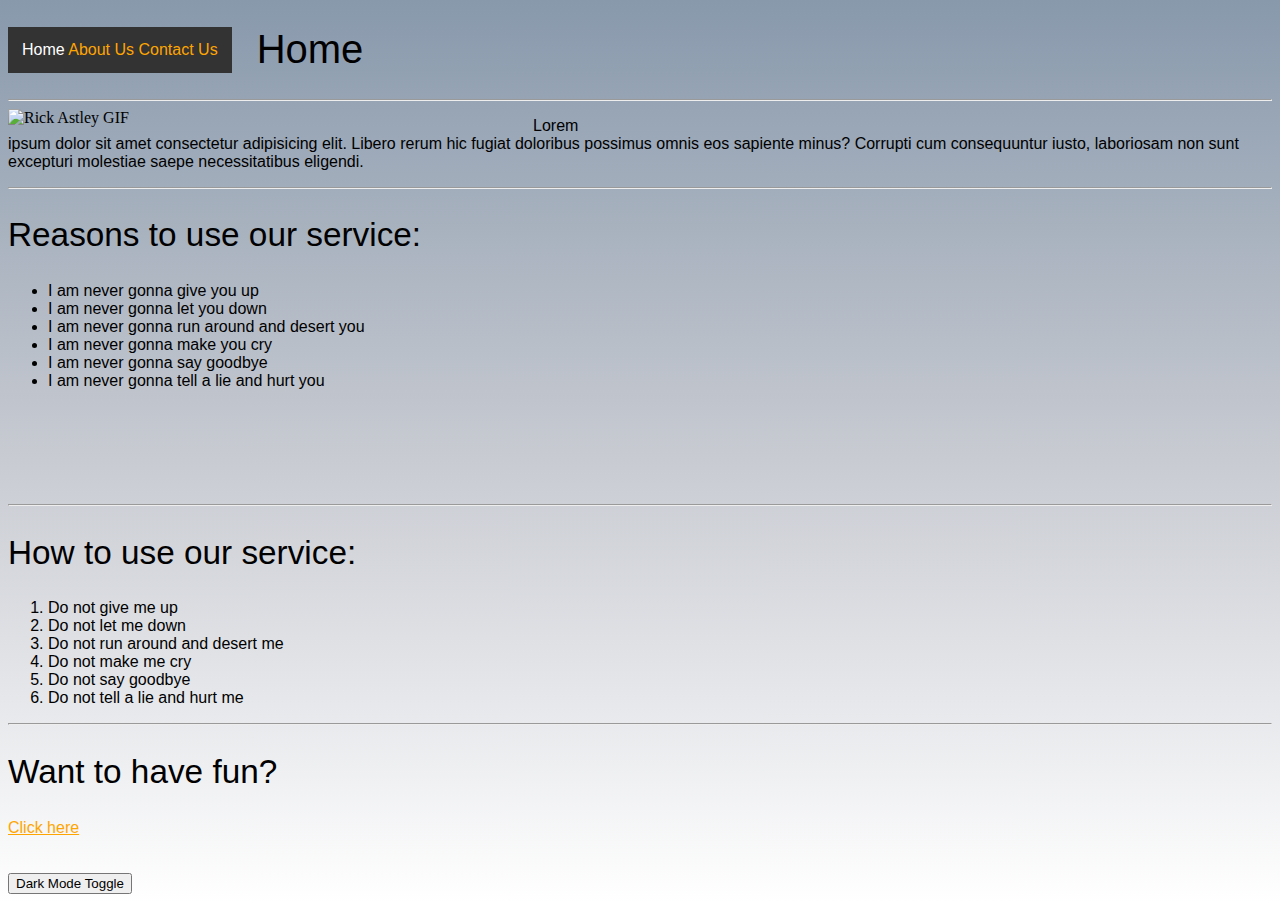
==== index.html @ 342908dd "Add files via upload" ====
<!DOCTYPE html>
<html lang="en">

<head>
    <meta charset="UTF-8">
    <meta http-equiv="X-UA-Compatible" content="IE=edge">
    <meta name="viewport" content="width=device-width, initial-scale=1.0">
    <title>Home - My Website</title>
    <link rel="stylesheet" href="css/style.css">
    <link rel="icon" type="image/x-icon" href="img/Favicon.ico">
</head>

<body>
    <div id="navbar">
        Home
        <a class="link" href="about.html">About Us</a>
        <a class="link" href="contact.html">Contact Us</a>
    </div>
    <h1>Home</h1>
    <hr />
    <img alt="Rick Astley GIF"
        src="https://68.media.tumblr.com/0077d03c2806b7749b84968544290f65/tumblr_nm3a9vrHa41tv4cyio1_400.gif"
        width="500px">
    <p>Lorem
        <br />
        ipsum dolor sit amet consectetur adipisicing elit. Libero rerum hic fugiat doloribus possimus omnis eos sapiente
        minus? Corrupti cum consequuntur iusto, laboriosam non sunt excepturi molestiae saepe necessitatibus eligendi.
    </p>
    <hr />
    <h2>Reasons to use our service:</h2>
    <ul>
        <li>I am never gonna give you up</li>
        <li>I am never gonna let you down</li>
        <li>I am never gonna run around and desert you</li>
        <li>I am never gonna make you cry</li>
        <li>I am never gonna say goodbye</li>
        <li>I am never gonna tell a lie and hurt you</li>
    </ul>
    <br />
    <br />
    <br />
    <br />
    <br />
    <hr />
    <h2>How to use our service:</h2>
    <ol>
        <li>Do not give me up</li>
        <li>Do not let me down</li>
        <li>Do not run around and desert me</li>
        <li>Do not make me cry</li>
        <li>Do not say goodbye</li>
        <li>Do not tell a lie and hurt me</li>
    </ol>
    <hr />
    <h2>Want to have fun?</h2>
    <a href="https://youtu.be/dQw4w9WgXcQ" target="_blank">Click here</a>
    <br />
    <br />
    <br />
    <script src="js/main.js"></script>
    <button onclick="myFunction()">Dark Mode Toggle</button>
</body>

</html>
---- css/style.css ----
#navbar {
    overflow: hidden;
    background-color: #333;
    display: block;
    text-align: center;
    padding: 14px;
    text-decoration: none;
    color: white;
    float: left;
    margin-right: 25px;
}

body {
    background-image: linear-gradient(#8899ac, #c7cad1, white);
    color: black;
    background-repeat: no-repeat;
}

h1 {
    font: 30pt sans-serif;
}

p {
    font: 12pt sans-serif;
}

a {
    font: 12pt sans-serif;
}

#navbar {
    font: 12pt sans-serif;
    color: white;
}

h2 {
    font: 25pt sans-serif;
}

ul {
    font: 12pt sans-serif;
}

ol {
    font: 12pt sans-serif;
}

img {
    float: left;
    padding-right: 25px;
}

a:link {
    color: orange;
}

a:active {
    color: cyan;
}

a:hover {
    color: cyan;
}

p a:hover {
    color: cyan;
}

a:visited {
    color: greenyellow;
}

.dark-mode {
    background-color: #22303c;
    background-image: linear-gradient(black, #38352e, #22303c);
    color: white;
    background-repeat: no-repeat;
    background-image: stretch;
}

.link {
    text-decoration: none;
}

div a:hover {
    color: cyan;
}
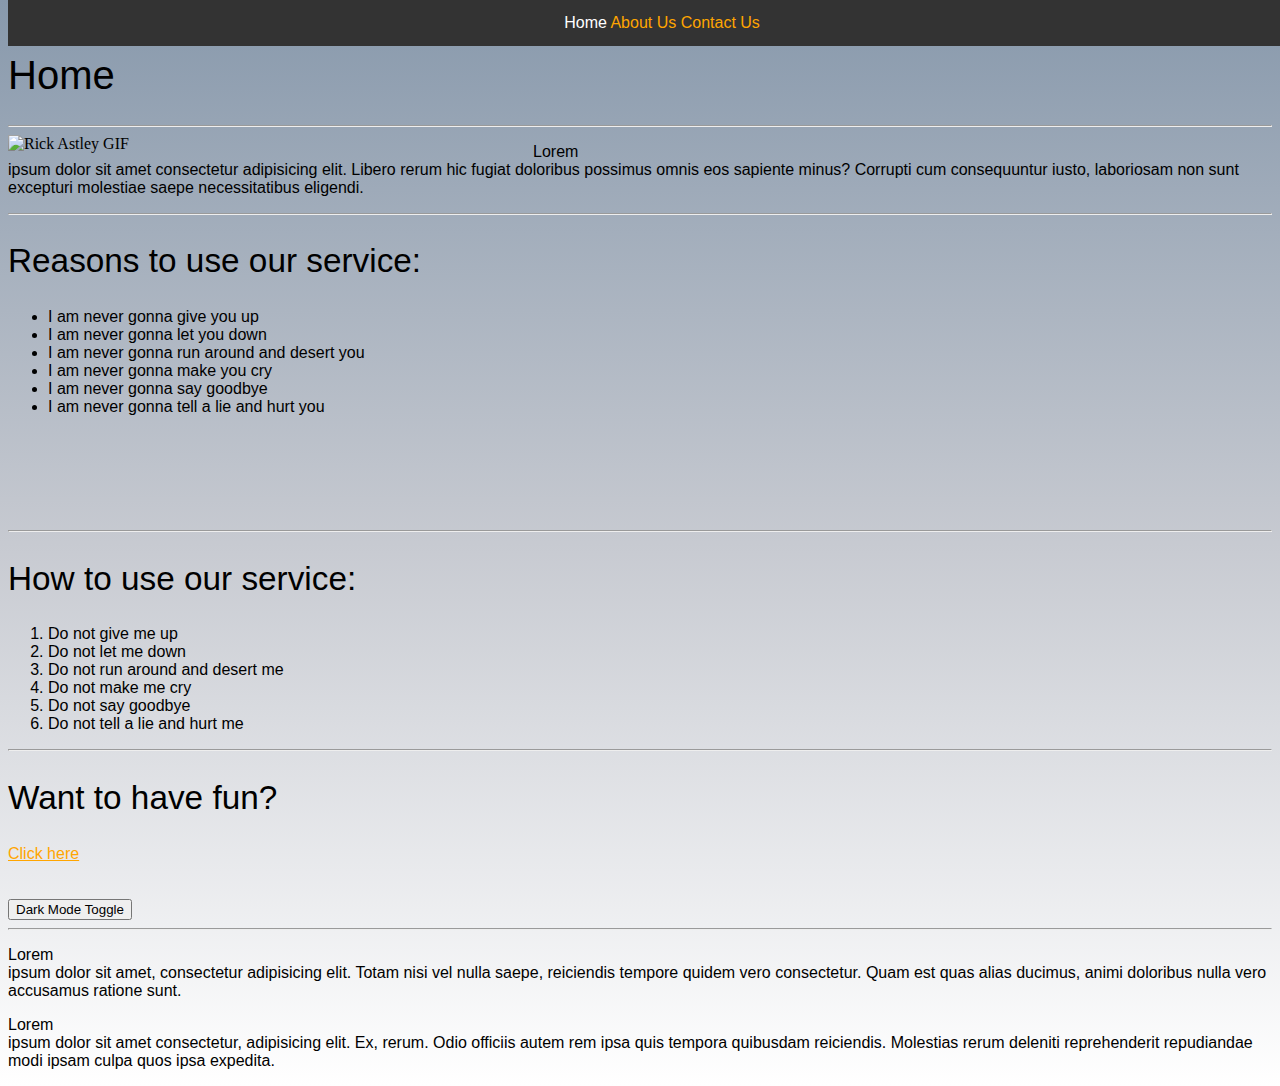
==== commit 2e3190bb: "UI Update" ====
--- a/index.html
+++ b/index.html
@@ -11,11 +11,12 @@
 </head>
 
 <body>
-    <div id="navbar">
-        Home
-        <a class="link" href="about.html">About Us</a>
-        <a class="link" href="contact.html">Contact Us</a>
+    <div id="navbar" class="sticky" class="content">
+            Home
+            <a class="link" href="about.html">About Us</a>
+            <a class="link" href="contact.html">Contact Us</a>
     </div>
+    <br />
     <h1>Home</h1>
     <hr />
     <img alt="Rick Astley GIF"
@@ -23,8 +24,10 @@
         width="500px">
     <p>Lorem
         <br />
-        ipsum dolor sit amet consectetur adipisicing elit. Libero rerum hic fugiat doloribus possimus omnis eos sapiente
-        minus? Corrupti cum consequuntur iusto, laboriosam non sunt excepturi molestiae saepe necessitatibus eligendi.
+        ipsum dolor sit amet consectetur adipisicing elit. Libero rerum hic fugiat doloribus possimus omnis eos
+        sapiente
+        minus? Corrupti cum consequuntur iusto, laboriosam non sunt excepturi molestiae saepe necessitatibus
+        eligendi.
     </p>
     <hr />
     <h2>Reasons to use our service:</h2>
@@ -59,6 +62,17 @@
     <br />
     <script src="js/main.js"></script>
     <button onclick="myFunction()">Dark Mode Toggle</button>
+    <hr />
+    <p>Lorem
+        <br />
+        ipsum dolor sit amet, consectetur adipisicing elit. Totam nisi vel nulla saepe, reiciendis tempore quidem vero
+        consectetur. Quam est quas alias ducimus, animi doloribus nulla vero accusamus ratione sunt.
+    </p>
+    <p>Lorem
+        <br />
+        ipsum dolor sit amet consectetur, adipisicing elit. Ex, rerum. Odio officiis autem rem ipsa quis tempora
+        quibusdam reiciendis. Molestias rerum deleniti reprehenderit repudiandae modi ipsam culpa quos ipsa expedita.
+    </p>
 </body>
 
 </html>--- a/css/style.css
+++ b/css/style.css
@@ -6,14 +6,28 @@
     padding: 14px;
     text-decoration: none;
     color: white;
-    float: left;
     margin-right: 25px;
 }
+
+.sticky {
+    position: fixed;
+    top: 0;
+    width: 100%;
+  }
+
+  .sticky + .content {
+    padding-top: 60px;
+  }
+
+  .content {
+    padding: 16px;
+  }
 
 body {
     background-image: linear-gradient(#8899ac, #c7cad1, white);
     color: black;
     background-repeat: no-repeat;
+    background-color: white;
 }
 
 h1 {
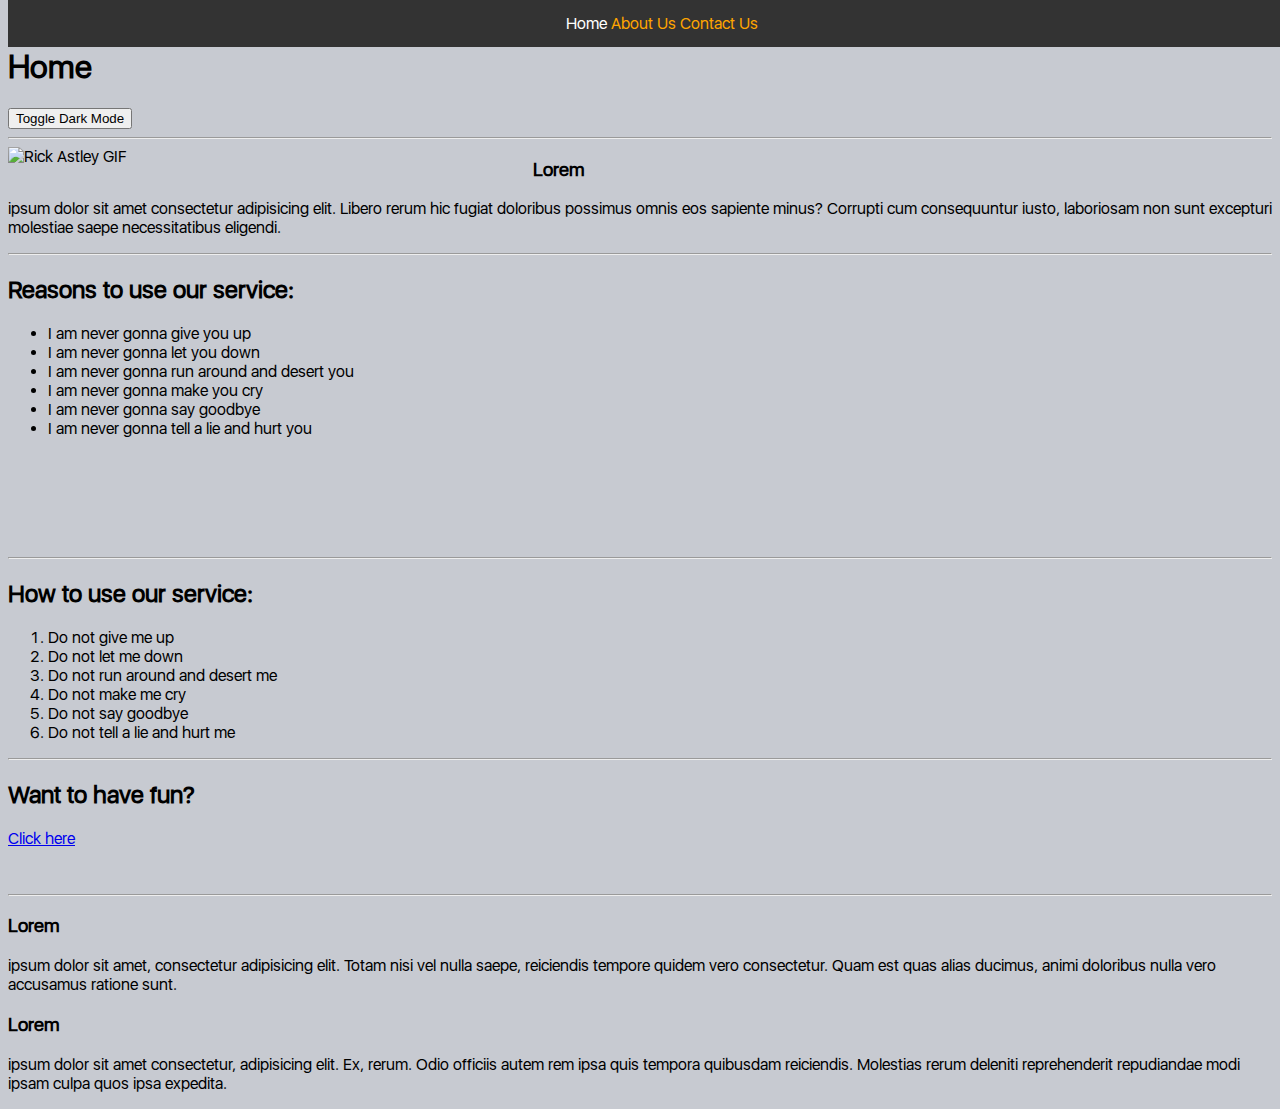
==== commit 0be8a38b: "Improved Dark mode and navbar" ====
--- a/index.html
+++ b/index.html
@@ -12,18 +12,21 @@
 
 <body>
     <div id="navbar" class="sticky" class="content">
-            Home
-            <a class="link" href="about.html">About Us</a>
-            <a class="link" href="contact.html">Contact Us</a>
+        Home
+        <a class="link" href="about.html">About Us</a>
+        <a class="link" href="contact.html">Contact Us</a>
     </div>
     <br />
     <h1>Home</h1>
+    <script src="js/main.js"></script>
+    <button onclick="myFunction()">Toggle Dark Mode</button>
     <hr />
     <img alt="Rick Astley GIF"
         src="https://68.media.tumblr.com/0077d03c2806b7749b84968544290f65/tumblr_nm3a9vrHa41tv4cyio1_400.gif"
         width="500px">
-    <p>Lorem
-        <br />
+    <h3>Lorem
+    </h3>
+    <p>
         ipsum dolor sit amet consectetur adipisicing elit. Libero rerum hic fugiat doloribus possimus omnis eos
         sapiente
         minus? Corrupti cum consequuntur iusto, laboriosam non sunt excepturi molestiae saepe necessitatibus
@@ -60,16 +63,15 @@
     <br />
     <br />
     <br />
-    <script src="js/main.js"></script>
-    <button onclick="myFunction()">Dark Mode Toggle</button>
     <hr />
-    <p>Lorem
-        <br />
-        ipsum dolor sit amet, consectetur adipisicing elit. Totam nisi vel nulla saepe, reiciendis tempore quidem vero
-        consectetur. Quam est quas alias ducimus, animi doloribus nulla vero accusamus ratione sunt.
+    <h3>Lorem
+    </h3>
+    ipsum dolor sit amet, consectetur adipisicing elit. Totam nisi vel nulla saepe, reiciendis tempore quidem vero
+    consectetur. Quam est quas alias ducimus, animi doloribus nulla vero accusamus ratione sunt.
     </p>
-    <p>Lorem
-        <br />
+    <h3>Lorem
+    </h3>
+    <p>
         ipsum dolor sit amet consectetur, adipisicing elit. Ex, rerum. Odio officiis autem rem ipsa quis tempora
         quibusdam reiciendis. Molestias rerum deleniti reprehenderit repudiandae modi ipsam culpa quos ipsa expedita.
     </p>
--- a/css/style.css
+++ b/css/style.css
@@ -23,40 +23,20 @@
     padding: 16px;
   }
 
+@font-face {
+    font-family: SF-UI;
+    src: url(../fonts/SF-UI/SF-UI-Display-Regular.otf);
+}
+
 body {
-    background-image: linear-gradient(#8899ac, #c7cad1, white);
     color: black;
     background-repeat: no-repeat;
-    background-color: white;
-}
-
-h1 {
-    font: 30pt sans-serif;
-}
-
-p {
-    font: 12pt sans-serif;
-}
-
-a {
-    font: 12pt sans-serif;
+    background-color: #c7cad1;
+    font-family: SF-UI;
 }
 
 #navbar {
-    font: 12pt sans-serif;
     color: white;
-}
-
-h2 {
-    font: 25pt sans-serif;
-}
-
-ul {
-    font: 12pt sans-serif;
-}
-
-ol {
-    font: 12pt sans-serif;
 }
 
 img {
@@ -64,29 +44,13 @@
     padding-right: 25px;
 }
 
-a:link {
-    color: orange;
-}
-
-a:active {
-    color: cyan;
-}
-
-a:hover {
-    color: cyan;
-}
-
-p a:hover {
-    color: cyan;
-}
-
-a:visited {
-    color: greenyellow;
+body a:hover {
+    color: red;
 }
 
 .dark-mode {
-    background-color: #22303c;
-    background-image: linear-gradient(black, #38352e, #22303c);
+    background-color: #333;;
+    background-image: none;
     color: white;
     background-repeat: no-repeat;
     background-image: stretch;
@@ -96,6 +60,18 @@
     text-decoration: none;
 }
 
-div a:hover {
+div a:link {
+    color: orange;
+}
+
+div a:active {
     color: cyan;
+}
+
+body div a:hover {
+    color: cyan;
+}
+
+div a:visited {
+    color: greenyellow;
 }